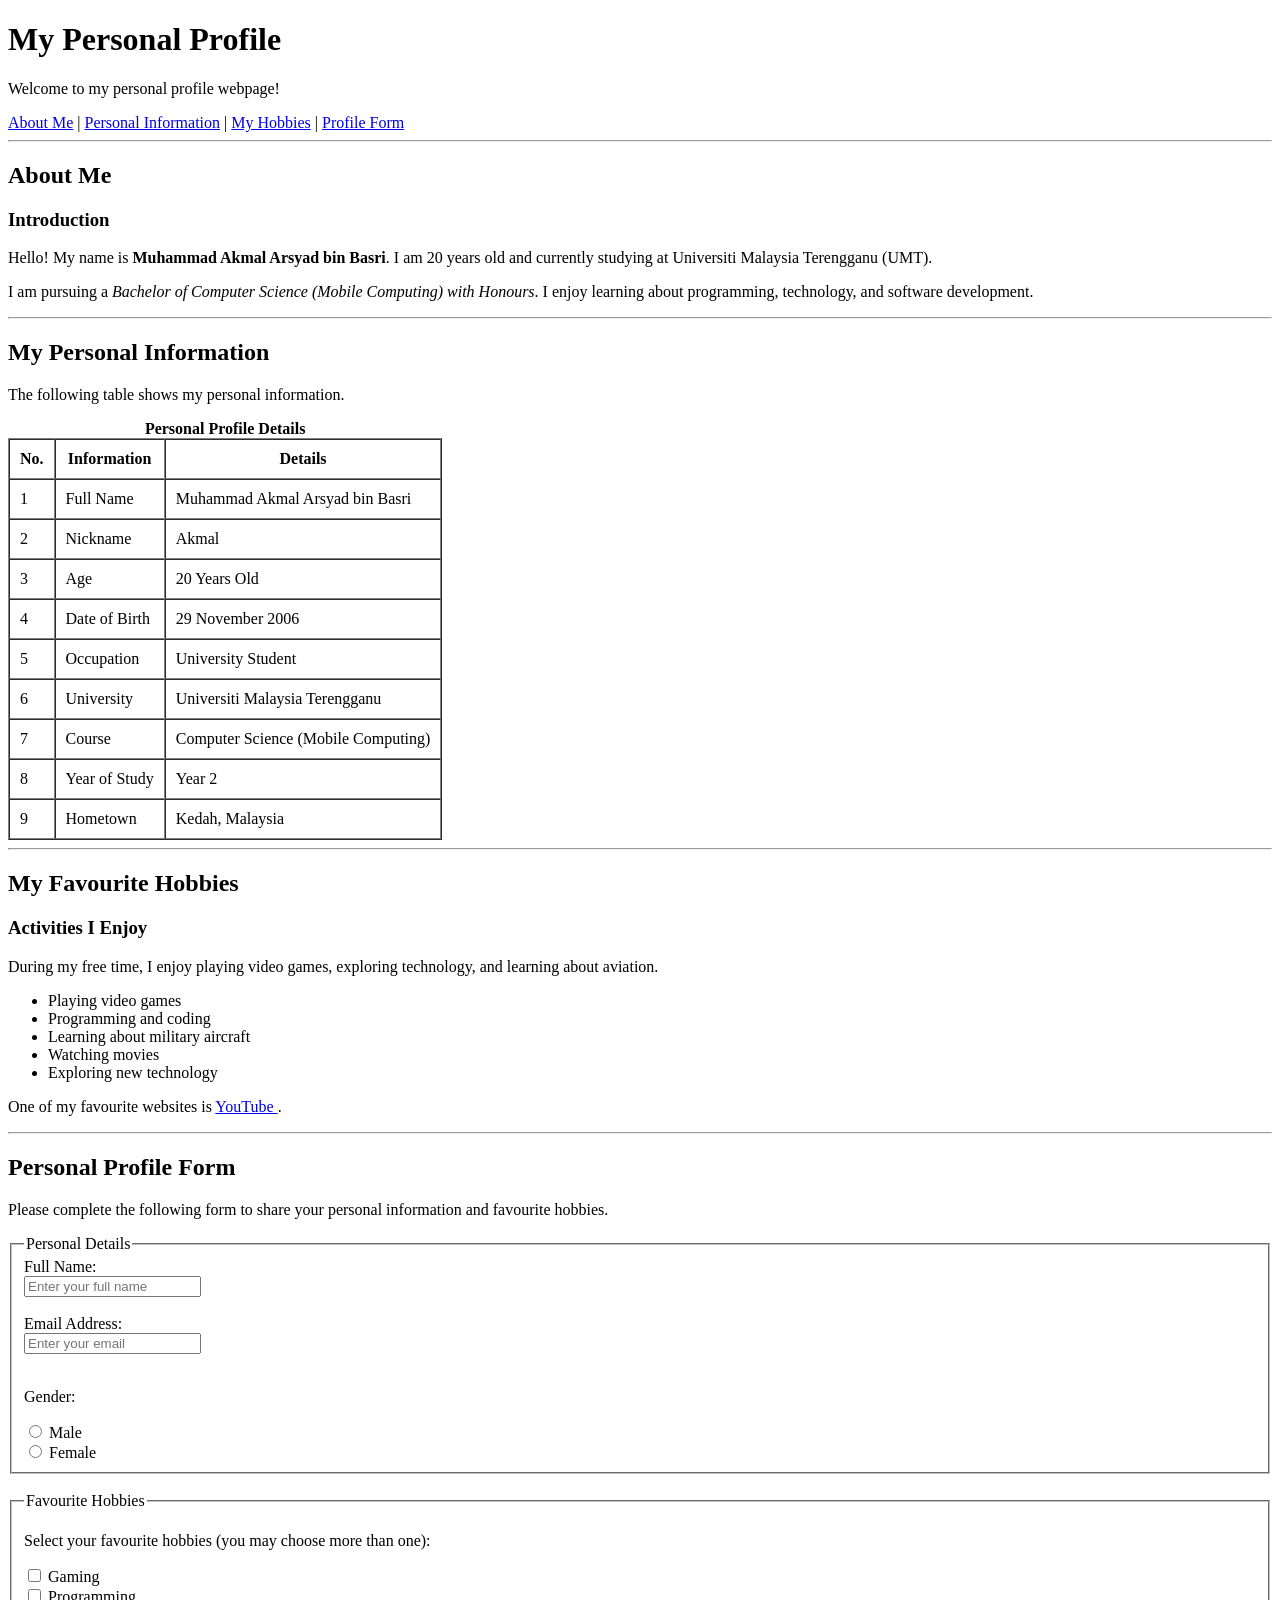
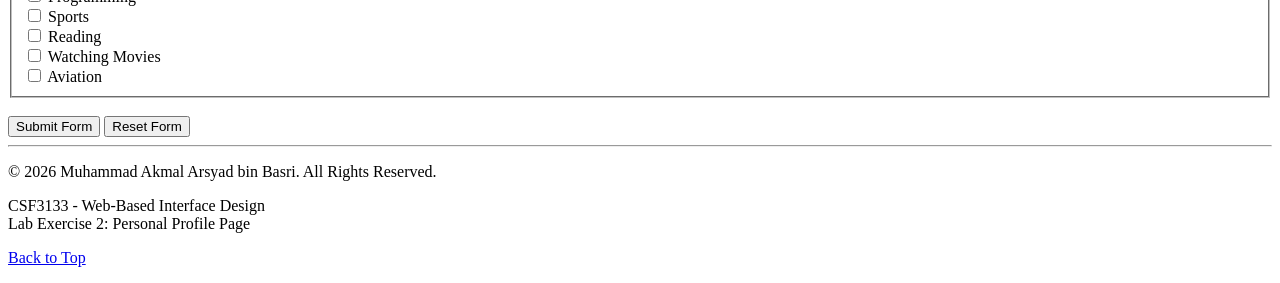
==== LAB 2/LAB2EXERCISE/PERSONALPROFILE.html @ f70251f6 "Add files via upload" ====
<!DOCTYPE html>
<html lang="en">

<head>
    <meta charset="UTF-8">
    <meta name="viewport" content="width=device-width, initial-scale=1.0">
    <title>Akmal's Personal Profile</title>
</head>

<body>

    <!-- HEADER -->
    <header>
        <h1>My Personal Profile</h1>
        <p>Welcome to my personal profile webpage!</p>
    </header>

    <!-- NAVIGATION BAR -->
    <nav>
        <a href="#about">About Me</a> |
        <a href="#information">Personal Information</a> |
        <a href="#hobbies">My Hobbies</a> |
        <a href="#form">Profile Form</a>
    </nav>

    <hr>

    <main>

        <!-- SECTION 1: ABOUT ME -->
        <section id="about">

            <h2>About Me</h2>

            <article>
                <h3>Introduction</h3>

                <p>
                    Hello! My name is
                    <strong>Muhammad Akmal Arsyad bin Basri</strong>.
                    I am 20 years old and currently studying
                    at Universiti Malaysia Terengganu (UMT).
                </p>

                <p>
                    I am pursuing a
                    <em>Bachelor of Computer Science
                    (Mobile Computing) with Honours</em>.
                    I enjoy learning about programming,
                    technology, and software development.
                </p>
            </article>

        </section>

        <hr>

        <!-- SECTION 2: PERSONAL INFORMATION TABLE -->
        <section id="information">

            <h2>My Personal Information</h2>

            <p>
                The following table shows
                my personal information.
            </p>

            <table border="1" cellpadding="10" cellspacing="0">

                <caption>
                    <strong>Personal Profile Details</strong>
                </caption>

                <thead>
                    <tr>
                        <th>No.</th>
                        <th>Information</th>
                        <th>Details</th>
                    </tr>
                </thead>

                <tbody>
                    <tr>
                        <td>1</td>
                        <td>Full Name</td>
                        <td>Muhammad Akmal Arsyad bin Basri</td>
                    </tr>

                    <tr>
                        <td>2</td>
                        <td>Nickname</td>
                        <td>Akmal</td>
                    </tr>

                    <tr>
                        <td>3</td>
                        <td>Age</td>
                        <td>20 Years Old</td>
                    </tr>

                    <tr>
                        <td>4</td>
                        <td>Date of Birth</td>
                        <td>29 November 2006</td>
                    </tr>

                    <tr>
                        <td>5</td>
                        <td>Occupation</td>
                        <td>University Student</td>
                    </tr>

                    <tr>
                        <td>6</td>
                        <td>University</td>
                        <td>Universiti Malaysia Terengganu</td>
                    </tr>

                    <tr>
                        <td>7</td>
                        <td>Course</td>
                        <td>Computer Science (Mobile Computing)</td>
                    </tr>

                    <tr>
                        <td>8</td>
                        <td>Year of Study</td>
                        <td>Year 2</td>
                    </tr>

                    <tr>
                        <td>9</td>
                        <td>Hometown</td>
                        <td>Kedah, Malaysia</td>
                    </tr>
                </tbody>

            </table>

        </section>

        <hr>

        <!-- SECTION 3: MY HOBBIES -->
        <section id="hobbies">

            <h2>My Favourite Hobbies</h2>

            <article>
                <h3>Activities I Enjoy</h3>

                <p>
                    During my free time, I enjoy
                    playing video games, exploring
                    technology, and learning about aviation.
                </p>

                <ul>
                    <li>Playing video games</li>
                    <li>Programming and coding</li>
                    <li>Learning about military aircraft</li>
                    <li>Watching movies</li>
                    <li>Exploring new technology</li>
                </ul>

                <p>
                    One of my favourite websites is
                    <a href="https://www.youtube.com/"
                       target="_blank"
                       rel="noopener noreferrer">
                        YouTube
                    </a>.
                </p>
            </article>

        </section>

        <hr>

        <!-- SECTION 4: PERSONAL PROFILE FORM -->
        <section id="form">

            <h2>Personal Profile Form</h2>

            <p>
                Please complete the following form
                to share your personal information
                and favourite hobbies.
            </p>

            <form action="#" method="get">

                <!-- NAME INPUT -->
                <fieldset>
                    <legend>Personal Details</legend>

                    <label for="name">Full Name:</label>
                    <br>
                    <input
                        type="text"
                        id="name"
                        name="name"
                        placeholder="Enter your full name"
                        required>

                    <br><br>

                    <!-- EMAIL INPUT -->
                    <label for="email">Email Address:</label>
                    <br>
                    <input
                        type="email"
                        id="email"
                        name="email"
                        placeholder="Enter your email"
                        required>

                    <br><br>

                    <!-- GENDER RADIO BUTTONS -->
                    <p>Gender:</p>

                    <input
                        type="radio"
                        id="male"
                        name="gender"
                        value="male"
                        required>
                    <label for="male">Male</label>

                    <br>

                    <input
                        type="radio"
                        id="female"
                        name="gender"
                        value="female">
                    <label for="female">Female</label>

                </fieldset>

                <br>

                <!-- HOBBIES CHECKBOXES -->
                <fieldset>
                    <legend>Favourite Hobbies</legend>

                    <p>
                        Select your favourite hobbies
                        (you may choose more than one):
                    </p>

                    <input
                        type="checkbox"
                        id="gaming"
                        name="hobbies"
                        value="gaming">
                    <label for="gaming">Gaming</label>

                    <br>

                    <input
                        type="checkbox"
                        id="programming"
                        name="hobbies"
                        value="programming">
                    <label for="programming">Programming</label>

                    <br>

                    <input
                        type="checkbox"
                        id="sports"
                        name="hobbies"
                        value="sports">
                    <label for="sports">Sports</label>

                    <br>

                    <input
                        type="checkbox"
                        id="reading"
                        name="hobbies"
                        value="reading">
                    <label for="reading">Reading</label>

                    <br>

                    <input
                        type="checkbox"
                        id="movies"
                        name="hobbies"
                        value="movies">
                    <label for="movies">Watching Movies</label>

                    <br>

                    <input
                        type="checkbox"
                        id="aviation"
                        name="hobbies"
                        value="aviation">
                    <label for="aviation">Aviation</label>

                </fieldset>

                <br>

                <!-- SUBMIT AND RESET BUTTONS -->
                <button type="submit">Submit Form</button>

                <button type="reset">Reset Form</button>

            </form>

        </section>

    </main>

    <hr>

    <!-- FOOTER -->
    <footer>

        <p>
            &copy; 2026 Muhammad Akmal Arsyad bin Basri.
            All Rights Reserved.
        </p>

        <p>
            CSF3133 - Web-Based Interface Design
            <br>
            Lab Exercise 2: Personal Profile Page
        </p>

        <p>
            <a href="#about">Back to Top</a>
        </p>

    </footer>

</body>

</html>
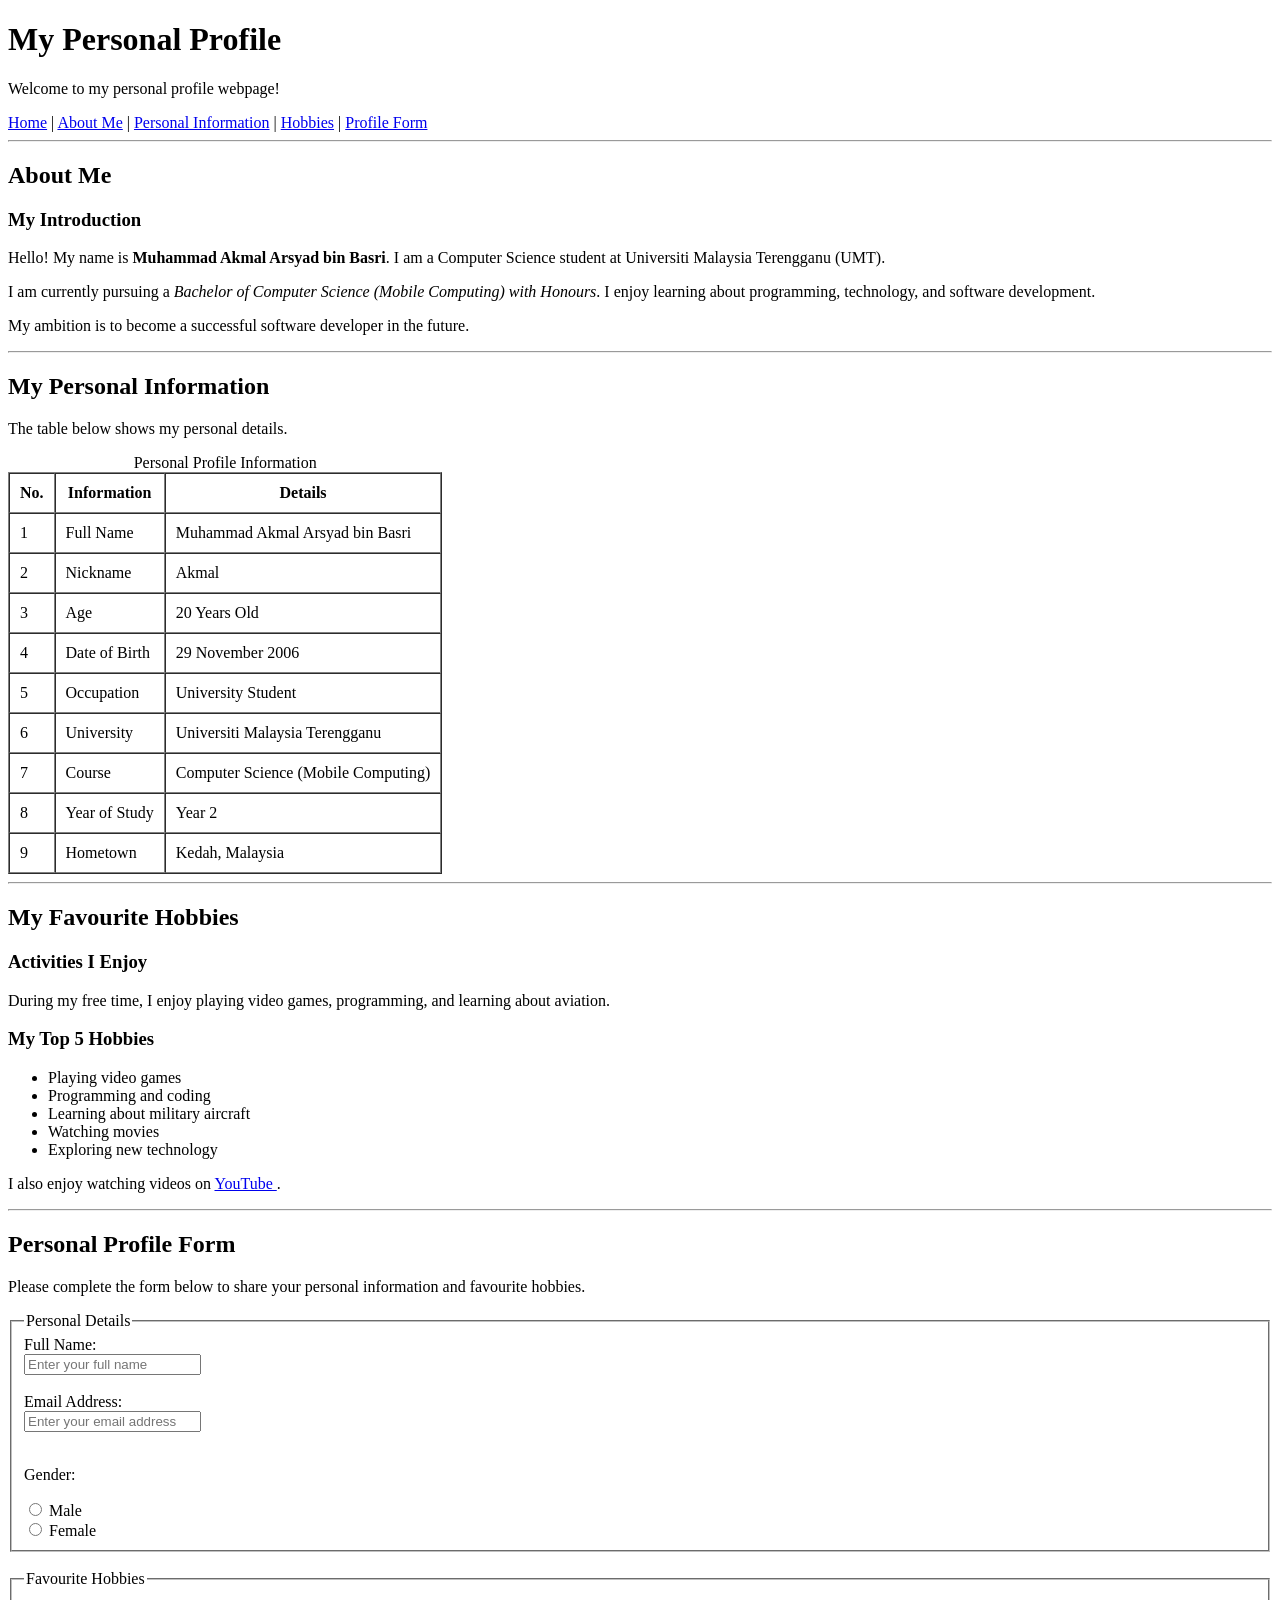
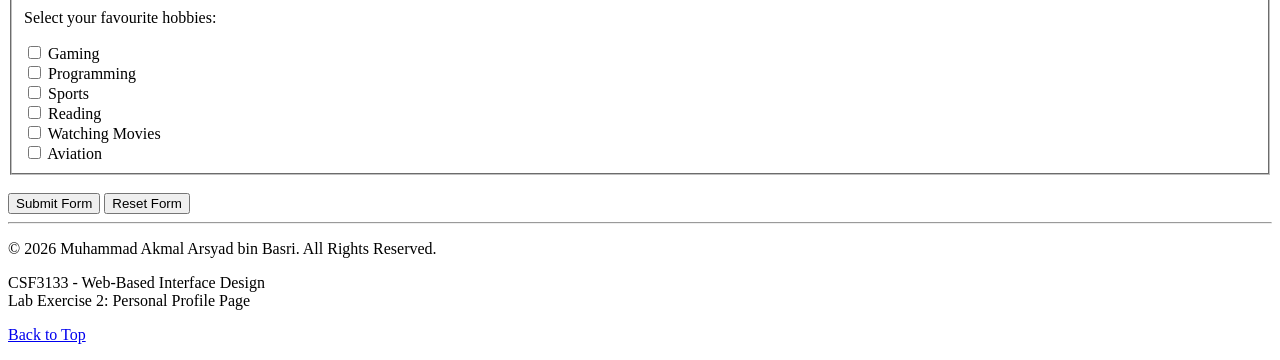
==== commit 2d80276c: "Add files via upload" ====
--- a/LAB 2/LAB2EXERCISE/PERSONALPROFILE.html
+++ b/LAB 2/LAB2EXERCISE/PERSONALPROFILE.html
@@ -1,25 +1,27 @@
+
 <!DOCTYPE html>
 <html lang="en">
 
 <head>
     <meta charset="UTF-8">
     <meta name="viewport" content="width=device-width, initial-scale=1.0">
-    <title>Akmal's Personal Profile</title>
+    <title>Akmal's Personal Profile - Lab 2</title>
 </head>
 
 <body>
 
-    <!-- HEADER -->
-    <header>
+    <!-- HEADER SECTION -->
+    <header id="home">
         <h1>My Personal Profile</h1>
         <p>Welcome to my personal profile webpage!</p>
     </header>
 
-    <!-- NAVIGATION BAR -->
-    <nav>
+    <!-- NAVIGATION SECTION -->
+    <nav aria-label="Main Navigation">
+        <a href="#home">Home</a> |
         <a href="#about">About Me</a> |
         <a href="#information">Personal Information</a> |
-        <a href="#hobbies">My Hobbies</a> |
+        <a href="#hobbies">Hobbies</a> |
         <a href="#form">Profile Form</a>
     </nav>
 
@@ -33,22 +35,27 @@
             <h2>About Me</h2>
 
             <article>
-                <h3>Introduction</h3>
+                <h3>My Introduction</h3>
 
                 <p>
                     Hello! My name is
                     <strong>Muhammad Akmal Arsyad bin Basri</strong>.
-                    I am 20 years old and currently studying
-                    at Universiti Malaysia Terengganu (UMT).
+                    I am a Computer Science student at
+                    Universiti Malaysia Terengganu (UMT).
                 </p>
 
                 <p>
-                    I am pursuing a
+                    I am currently pursuing a
                     <em>Bachelor of Computer Science
                     (Mobile Computing) with Honours</em>.
                     I enjoy learning about programming,
                     technology, and software development.
                 </p>
+
+                <p>
+                    My ambition is to become a successful
+                    software developer in the future.
+                </p>
             </article>
 
         </section>
@@ -61,21 +68,20 @@
             <h2>My Personal Information</h2>
 
             <p>
-                The following table shows
-                my personal information.
+                The table below shows my personal details.
             </p>
 
             <table border="1" cellpadding="10" cellspacing="0">
 
                 <caption>
-                    <strong>Personal Profile Details</strong>
+                    Personal Profile Information
                 </caption>
 
                 <thead>
                     <tr>
-                        <th>No.</th>
-                        <th>Information</th>
-                        <th>Details</th>
+                        <th scope="col">No.</th>
+                        <th scope="col">Information</th>
+                        <th scope="col">Details</th>
                     </tr>
                 </thead>
 
@@ -151,9 +157,11 @@
 
                 <p>
                     During my free time, I enjoy
-                    playing video games, exploring
-                    technology, and learning about aviation.
+                    playing video games, programming,
+                    and learning about aviation.
                 </p>
+
+                <h3>My Top 5 Hobbies</h3>
 
                 <ul>
                     <li>Playing video games</li>
@@ -164,13 +172,14 @@
                 </ul>
 
                 <p>
-                    One of my favourite websites is
+                    I also enjoy watching videos on
                     <a href="https://www.youtube.com/"
                        target="_blank"
                        rel="noopener noreferrer">
                         YouTube
                     </a>.
                 </p>
+
             </article>
 
         </section>
@@ -183,49 +192,54 @@
             <h2>Personal Profile Form</h2>
 
             <p>
-                Please complete the following form
+                Please complete the form below
                 to share your personal information
                 and favourite hobbies.
             </p>
 
-            <form action="#" method="get">
-
-                <!-- NAME INPUT -->
+            <form id="profileForm">
+
+                <!-- PERSONAL DETAILS -->
                 <fieldset>
+
                     <legend>Personal Details</legend>
 
-                    <label for="name">Full Name:</label>
-                    <br>
+                    <!-- FULL NAME -->
+                    <label for="fullname">Full Name:</label>
+                    <br>
+
                     <input
                         type="text"
-                        id="name"
-                        name="name"
+                        id="fullname"
+                        name="fullname"
                         placeholder="Enter your full name"
                         required>
 
                     <br><br>
 
-                    <!-- EMAIL INPUT -->
+                    <!-- EMAIL ADDRESS -->
                     <label for="email">Email Address:</label>
                     <br>
+
                     <input
                         type="email"
                         id="email"
                         name="email"
-                        placeholder="Enter your email"
+                        placeholder="Enter your email address"
                         required>
 
                     <br><br>
 
-                    <!-- GENDER RADIO BUTTONS -->
+                    <!-- GENDER -->
                     <p>Gender:</p>
 
                     <input
                         type="radio"
                         id="male"
                         name="gender"
-                        value="male"
+                        value="Male"
                         required>
+
                     <label for="male">Male</label>
 
                     <br>
@@ -234,27 +248,29 @@
                         type="radio"
                         id="female"
                         name="gender"
-                        value="female">
+                        value="Female">
+
                     <label for="female">Female</label>
 
                 </fieldset>
 
                 <br>
 
-                <!-- HOBBIES CHECKBOXES -->
+                <!-- FAVOURITE HOBBIES -->
                 <fieldset>
+
                     <legend>Favourite Hobbies</legend>
 
                     <p>
-                        Select your favourite hobbies
-                        (you may choose more than one):
+                        Select your favourite hobbies:
                     </p>
 
                     <input
                         type="checkbox"
                         id="gaming"
                         name="hobbies"
-                        value="gaming">
+                        value="Gaming">
+
                     <label for="gaming">Gaming</label>
 
                     <br>
@@ -263,7 +279,8 @@
                         type="checkbox"
                         id="programming"
                         name="hobbies"
-                        value="programming">
+                        value="Programming">
+
                     <label for="programming">Programming</label>
 
                     <br>
@@ -272,7 +289,8 @@
                         type="checkbox"
                         id="sports"
                         name="hobbies"
-                        value="sports">
+                        value="Sports">
+
                     <label for="sports">Sports</label>
 
                     <br>
@@ -281,7 +299,8 @@
                         type="checkbox"
                         id="reading"
                         name="hobbies"
-                        value="reading">
+                        value="Reading">
+
                     <label for="reading">Reading</label>
 
                     <br>
@@ -290,7 +309,8 @@
                         type="checkbox"
                         id="movies"
                         name="hobbies"
-                        value="movies">
+                        value="Watching Movies">
+
                     <label for="movies">Watching Movies</label>
 
                     <br>
@@ -299,27 +319,35 @@
                         type="checkbox"
                         id="aviation"
                         name="hobbies"
-                        value="aviation">
+                        value="Aviation">
+
                     <label for="aviation">Aviation</label>
 
                 </fieldset>
 
                 <br>
 
-                <!-- SUBMIT AND RESET BUTTONS -->
-                <button type="submit">Submit Form</button>
-
-                <button type="reset">Reset Form</button>
+                <!-- FORM BUTTONS -->
+                <button type="submit">
+                    Submit Form
+                </button>
+
+                <button type="reset">
+                    Reset Form
+                </button>
 
             </form>
 
+            <!-- FORM RESULT -->
+            <div id="formResult" aria-live="polite"></div>
+
         </section>
 
     </main>
 
     <hr>
 
-    <!-- FOOTER -->
+    <!-- FOOTER SECTION -->
     <footer>
 
         <p>
@@ -334,11 +362,69 @@
         </p>
 
         <p>
-            <a href="#about">Back to Top</a>
+            <a href="#home">Back to Top</a>
         </p>
 
     </footer>
 
+    <!-- FORM FUNCTIONALITY -->
+    <script>
+        const form = document.getElementById("profileForm");
+        const result = document.getElementById("formResult");
+
+        form.addEventListener("submit", function(event) {
+            event.preventDefault();
+
+            const name = document.getElementById("fullname").value;
+            const email = document.getElementById("email").value;
+
+            const gender = document.querySelector(
+                'input[name="gender"]:checked'
+            ).value;
+
+            const selectedHobbies = document.querySelectorAll(
+                'input[name="hobbies"]:checked'
+            );
+
+            const hobbies = [];
+
+            selectedHobbies.forEach(function(hobby) {
+                hobbies.push(hobby.value);
+            });
+
+            result.replaceChildren();
+
+            const heading = document.createElement("h3");
+            heading.textContent = "Form Submitted Successfully!";
+
+            const nameText = document.createElement("p");
+            nameText.textContent = "Name: " + name;
+
+            const emailText = document.createElement("p");
+            emailText.textContent = "Email: " + email;
+
+            const genderText = document.createElement("p");
+            genderText.textContent = "Gender: " + gender;
+
+            const hobbiesText = document.createElement("p");
+            hobbiesText.textContent = "Hobbies: " +
+                (hobbies.length > 0
+                    ? hobbies.join(", ")
+                    : "None selected");
+
+            result.append(
+                heading,
+                nameText,
+                emailText,
+                genderText,
+                hobbiesText
+            );
+        });
+
+        form.addEventListener("reset", function() {
+            result.replaceChildren();
+        });
+    </script>
+
 </body>
-
-</html>+</html>
